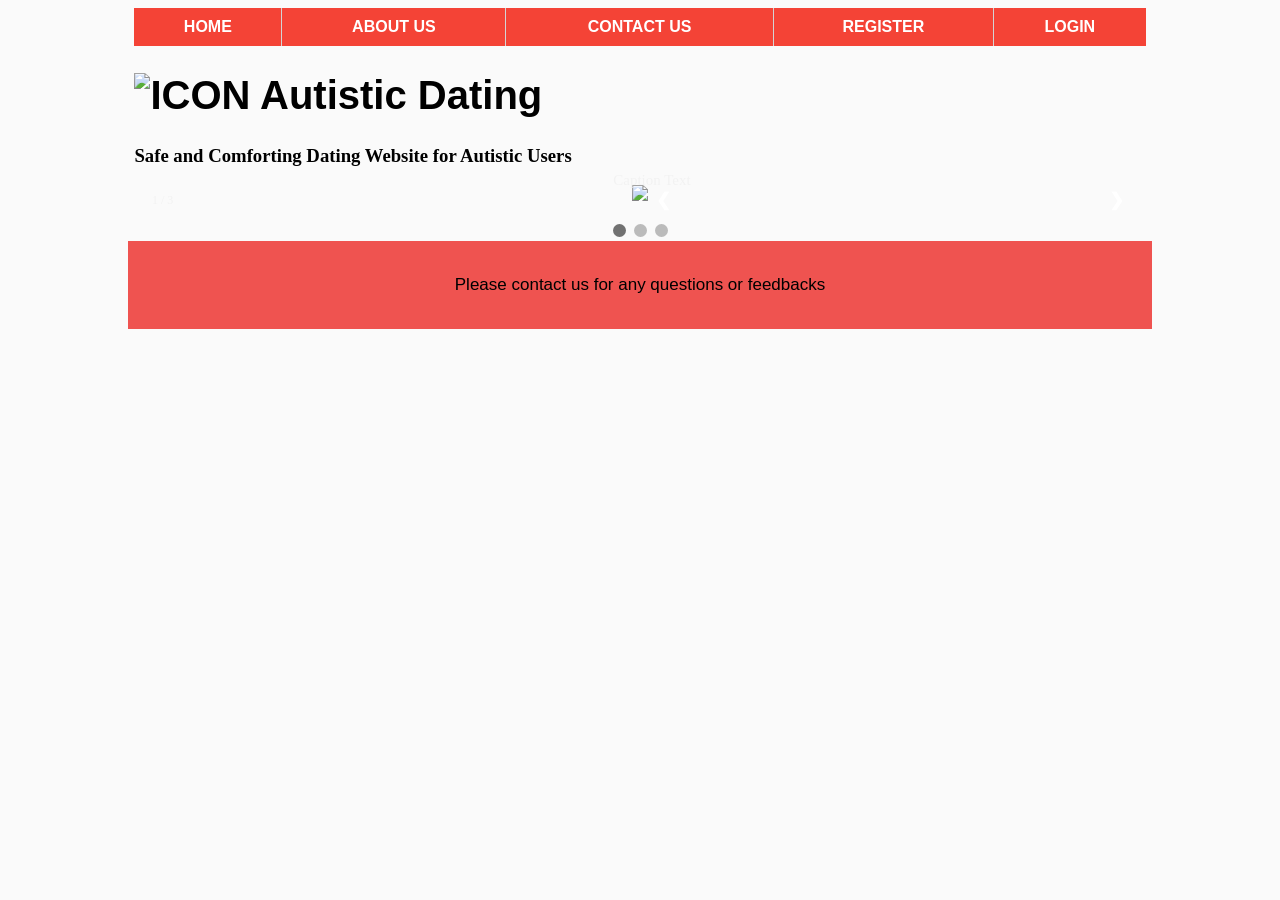
==== index.html @ 5c415e16 "hompage.html renamed to index.html" ====
<!DOCTYPE HTML>
<html> 
<meta name="viewport" content="width=devide-width,initial-scale=1">
<link rel="stylesheet" type="text/css" href="Stylesheet.css">
<title>Home</title>
<style>
	.mySlides {display:none}
	.w3-left, .w3-right, .w3-badge {cursor:pointer}
	.w3-badge {height:13px;width:13px;padding:0}
</style>

	
<body id="body-color"> 
	
	
		<center>
	   <nav class = "main-menu">
		<ul class = "NavigationBar" >

		<li>
		<a href="index.html">HOME</a>
		</li>
		 
		<li>
		<a href="about_us.html">ABOUT US</a>
		</li>

		<li>
		<a href="contact_us.html">CONTACT US</a>
		</li>

		<li>
		<a href="registration.html">REGISTER</a>
		</li>

		<li>
		<a href="login.php">LOGIN</a>
		</li>

		</ul>
		</nav>
        
    <div class = "bodyElements">
		<h1>
			<img src="http://icons.iconarchive.com/icons/martz90/hex/512/dating-site-icon.png" alt="ICON" style="width:48px;height:48px;">
			Autistic Dating
		</h1>
			<h3>Safe and Comforting Dating Website for Autistic Users</h3>
     </div>
    
              
		
<div class="slideshow-container">
  <div class="mySlides fade">
    <div class="numbertext">1 / 3</div>
    <img src="http://www.whenthemusicstops.co.uk/wp-content/uploads/2013/04/couple-speed-dating-960x500.jpg" style="width:100%">
    <div class="text">Caption Text</div>
  </div>

  <div class="mySlides fade">
    <div class="numbertext">2 / 3</div>
    <img src="http://cdnblog.rentcafe.com/blog/wp-content/uploads/2013/01/Fotolia_48380928_Subscription_XL-001.jpg" style="width:100%">
    <div class="text">Caption Two</div>
  </div>

  <div class="mySlides fade">
    <div class="numbertext">3 / 3</div>
    <img src="http://www.kernowdating.co.uk/wp-content/uploads/2015/02/banner1-1600x937.jpg" style="width:100%">
    <div class="text">Caption Three</div>
  </div>

  <a class="prev" onclick="plusSlides(-1)">&#10094;</a>
  <a class="next" onclick="plusSlides(1)">&#10095;</a>
</div>
<br>

<div style="text-align:center">
  <span class="dot" onclick="currentSlide(1)"></span> 
  <span class="dot" onclick="currentSlide(2)"></span> 
  <span class="dot" onclick="currentSlide(3)"></span> 
</div>
		
		
<script>
var slideIndex = 1;
showSlides(slideIndex);

function plusSlides(n) {
  showSlides(slideIndex += n);
}

function currentSlide(n) {
  showSlides(slideIndex = n);
}

function showSlides(n) {
  var i;
  var slides = document.getElementsByClassName("mySlides");
  var dots = document.getElementsByClassName("dot");
  if (n > slides.length) {slideIndex = 1} 
  if (n < 1) {slideIndex = slides.length}
  for (i = 0; i < slides.length; i++) {
      slides[i].style.display = "none"; 
  }
  for (i = 0; i < dots.length; i++) {
      dots[i].className = dots[i].className.replace(" active", "");
  }
  slides[slideIndex-1].style.display = "block"; 
  dots[slideIndex-1].className += " active";
}
</script>
	</center>             
        <footer>
					<p>Please contact us for any questions or feedbacks</p>
        </footer>

		
	</body> 
</html>
---- Stylesheet.css ----
body {
background-color: #FAFAFA;
}

h1{
font-family: Verdana, Geneva, sans-serif;
font-size: 40px;
} 

b {
font-family: Verdana, Geneva, sans-serif;
}

p {
font-family: Verdana, Geneva, sans-serif;
font-style: normal;
font-variant: normal;
line-height: 130%;
font-size: 17px;
}

form {
    max-width: 500px;
    margin:0 auto;
    padding: 10px 20px;
    background: #f4f7f8;
    border-radius: 8px;
}

button {
    background-color: #FF3D00;
    color: white;
    padding: 14px 20px;
    margin: 8px 1px;
    border: none;
    cursor: pointer;
    width: 100%;
}

input[type=text], input[type=password] {
    width: 100%;
    padding: 12px 20px;
    margin: 8px 0;
    display: inline-block;
    border: 1px solid #ccc;
    box-sizing: border-box;
}

li a {
    display: block;
    font-family: Arial,Helvetica Neue,Helvetica,sans-serif;
    font-weight: 600;
    font-style: normal;
    font-variant: normal;
    color: white;
    text-align: center;
    padding: 10px 10px;
    text-decoration: none;
}

li a:hover {
    background-color: #B71C1C;
    color:white;
}

ul, li{ list-style:none; margin:0; padding:0;}
.main-menu ul{background-color:#F44336;}
.main-menu > ul{ display:table; width:100%;}
.main-menu > ul > li{ display:table-cell; border-right:1px solid #d4d4d4;}  
.main-menu > ul > li:last-child{ border-right:none;}
.main-menu > ul > li > a{ text-align:center;}
.main-menu {width:80%;}

.bodyElements {
    display: block;
    width:80%;
    text-align: left;
}

.formText {
    font-family: Verdana, Geneva, sans-serif;
    font-size: 13px;
    font-weight: 600;
}

footer {
  position: absolute;
  right: 10%;
  left: 10%;
  margin: 0 auto;
  padding: 1rem;
  background-color: #EF5350;
  text-align: center;
}

label {
text-align: left;
}

textarea {
    resize: none;
}

/* Slideshow container */
.slideshow-container {
  max-width: 1000px;
  position: relative;
  margin: auto;
}

/* Next & previous buttons */
.prev, .next {
  cursor: pointer;
  position: absolute;
  top: 50%;
  width: auto;
  margin-top: -22px;
  padding: 16px;
  color: white;
  font-weight: bold;
  font-size: 18px;
  transition: 0.6s ease;
  border-radius: 0 3px 3px 0;
}

/* Position the "next button" to the right */
.next {
  right: 0;
  border-radius: 3px 0 0 3px;
}

/* On hover, add a black background color with a little bit see-through */
.prev:hover, .next:hover {
  background-color: rgba(0,0,0,0.8);
}

/* Caption text */
.text {
  color: #f2f2f2;
  font-size: 15px;
  padding: 8px 12px;
  position: absolute;
  bottom: 8px;
  width: 100%;
  text-align: center;
}

/* Number text (1/3 etc) */
.numbertext {
  color: #f2f2f2;
  font-size: 12px;
  padding: 8px 12px;
  position: absolute;
  top: 0;
}

/* The dots/bullets/indicators */
.dot {
  cursor:pointer;
  height: 13px;
  width: 13px;
  margin: 0 2px;
  background-color: #bbb;
  border-radius: 50%;
  display: inline-block;
  transition: background-color 0.6s ease;
}

.active, .dot:hover {
  background-color: #717171;
}

/* Fading animation */
.fade {
  -webkit-animation-name: fade;
  -webkit-animation-duration: 1.5s;
  animation-name: fade;
  animation-duration: 1.5s;
}

@-webkit-keyframes fade {
  from {opacity: .4} 
  to {opacity: 1}
}

@keyframes fade {
  from {opacity: .4} 
  to {opacity: 1}
}
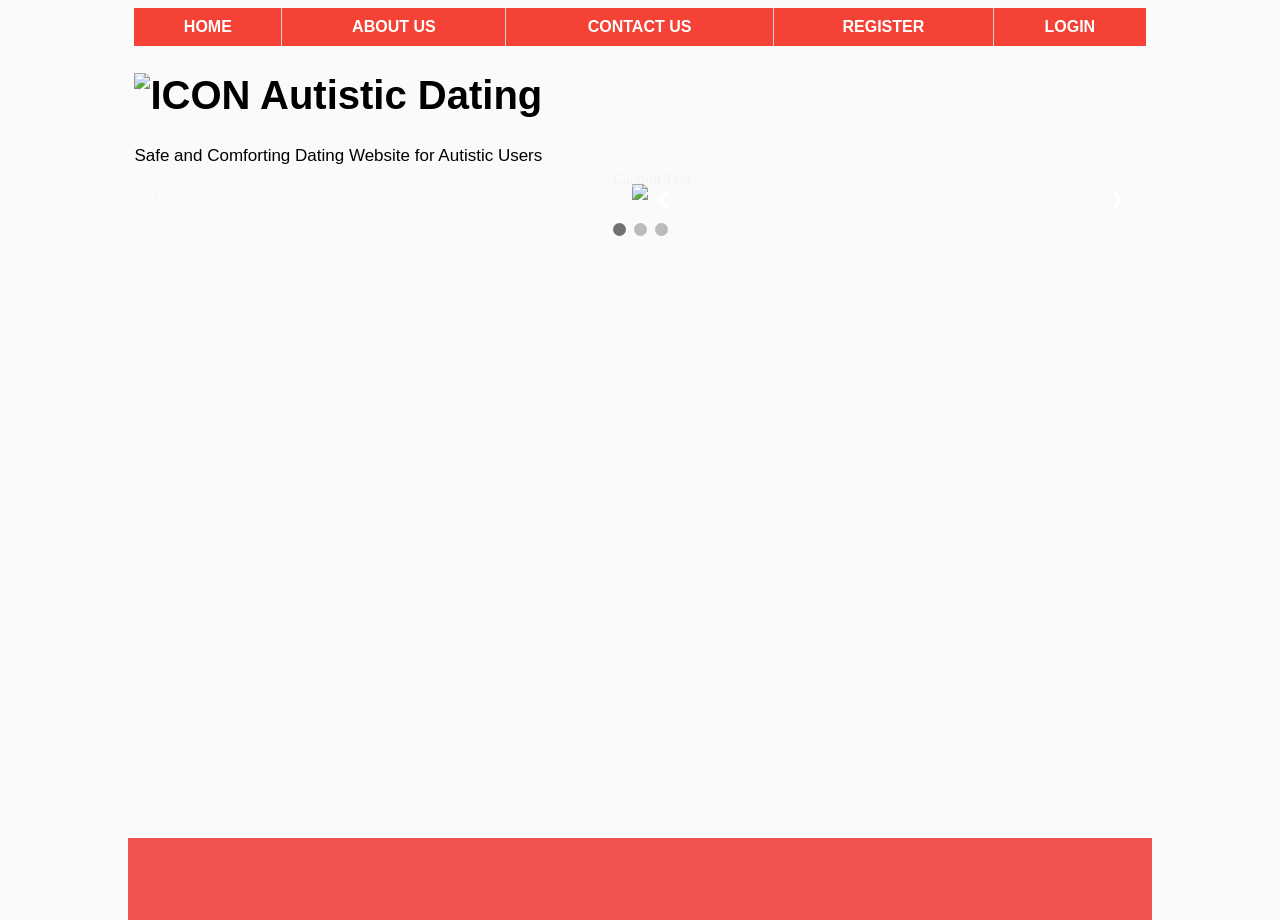
==== commit f7da8fb3: "Update index.html" ====
--- a/index.html
+++ b/index.html
@@ -13,7 +13,8 @@
 <body id="body-color"> 
 	
 	
-		<center>
+       <center>
+       <div class="content">
 	   <nav class = "main-menu">
 		<ul class = "NavigationBar" >
 
@@ -34,7 +35,7 @@
 		</li>
 
 		<li>
-		<a href="login.php">LOGIN</a>
+		<a href="login.html">LOGIN</a>
 		</li>
 
 		</ul>
@@ -45,7 +46,7 @@
 			<img src="http://icons.iconarchive.com/icons/martz90/hex/512/dating-site-icon.png" alt="ICON" style="width:48px;height:48px;">
 			Autistic Dating
 		</h1>
-			<h3>Safe and Comforting Dating Website for Autistic Users</h3>
+			<p>Safe and Comforting Dating Website for Autistic Users</p>
      </div>
     
               
@@ -109,11 +110,9 @@
   dots[slideIndex-1].className += " active";
 }
 </script>
-	</center>             
-        <footer>
-					<p>Please contact us for any questions or feedbacks</p>
-        </footer>
-
-		
+	</center>
+       </div>
+        <footer>					 
+        </footer>		
 	</body> 
 </html>
--- a/Stylesheet.css
+++ b/Stylesheet.css
@@ -1,16 +1,20 @@
+/* Make background color slightly grey so it is not very alarming */
 body {
 background-color: #FAFAFA;
 }
 
+/* The biggest text on a website. Will be displayed under navigation bar to highlight the page name */
 h1{
 font-family: Verdana, Geneva, sans-serif;
 font-size: 40px;
 } 
 
+/* Make bold text of Verdana font */
 b {
 font-family: Verdana, Geneva, sans-serif;
 }
 
+/* Main body text. Verdana font because it is easier to read on screen */
 p {
 font-family: Verdana, Geneva, sans-serif;
 font-style: normal;
@@ -19,6 +23,7 @@
 font-size: 17px;
 }
 
+/* Make form fixed width so they are consistent through all pages */
 form {
     max-width: 500px;
     margin:0 auto;
@@ -27,6 +32,7 @@
     border-radius: 8px;
 }
 
+/* Make buttons big and of bright color. They should draw attention */
 button {
     background-color: #FF3D00;
     color: white;
@@ -37,6 +43,14 @@
     width: 100%;
 }
 
+/* Hover effect for a button to indicate that it is interactable */
+button:hover {
+
+   background-color: #e03500;
+
+}
+
+/* Make input field bigger and more beautiful */
 input[type=text], input[type=password] {
     width: 100%;
     padding: 12px 20px;
@@ -46,6 +60,7 @@
     box-sizing: border-box;
 }
 
+/* Navigation bar text should be bold and classic, and easy to read */
 li a {
     display: block;
     font-family: Arial,Helvetica Neue,Helvetica,sans-serif;
@@ -58,12 +73,18 @@
     text-decoration: none;
 }
 
+/* Indicate that navigation bar buttons are intractable */
 li a:hover {
     background-color: #B71C1C;
     color:white;
 }
 
-ul, li{ list-style:none; margin:0; padding:0;}
+/* Make elements in navigation bar placed in line without spaces */
+ul, li{ 
+    list-style:none; margin:0; padding:0;
+}
+
+/* Modify the looks of navigation bar and make it 80% wide on any screen. */
 .main-menu ul{background-color:#F44336;}
 .main-menu > ul{ display:table; width:100%;}
 .main-menu > ul > li{ display:table-cell; border-right:1px solid #d4d4d4;}  
@@ -71,34 +92,44 @@
 .main-menu > ul > li > a{ text-align:center;}
 .main-menu {width:80%;}
 
+/* Align elements below navigation bar to inherit its width and be in the centre */
 .bodyElements {
     display: block;
     width:80%;
     text-align: left;
 }
 
-.formText {
-    font-family: Verdana, Geneva, sans-serif;
-    font-size: 13px;
-    font-weight: 600;
-}
-
+/* Create footer which logically finishes the webpage and it looks complete */
 footer {
   position: absolute;
   right: 10%;
   left: 10%;
+  height: 50px;
   margin: 0 auto;
   padding: 1rem;
   background-color: #EF5350;
   text-align: center;
 }
 
+/* This is to n=make webpage always occupy 100% of the screen’s height even if it has few elements. Also for footer to always be at the bottom of the page */
+.content {
+  min-height: calc(100vh - 70px);
+}
+
+/* Change text color to red */
+.required {
+  color: red;
+}
+
+/* Make text in label easier to read */
 label {
-text-align: left;
-}
-
+   text-align: left;
+   font-family: Verdana, Geneva, sans-serif;
+}
+
+/* Disallow modifying texture size for design purposes */
 textarea {
-    resize: none;
+   resize: none;
 }
 
 /* Slideshow container */
